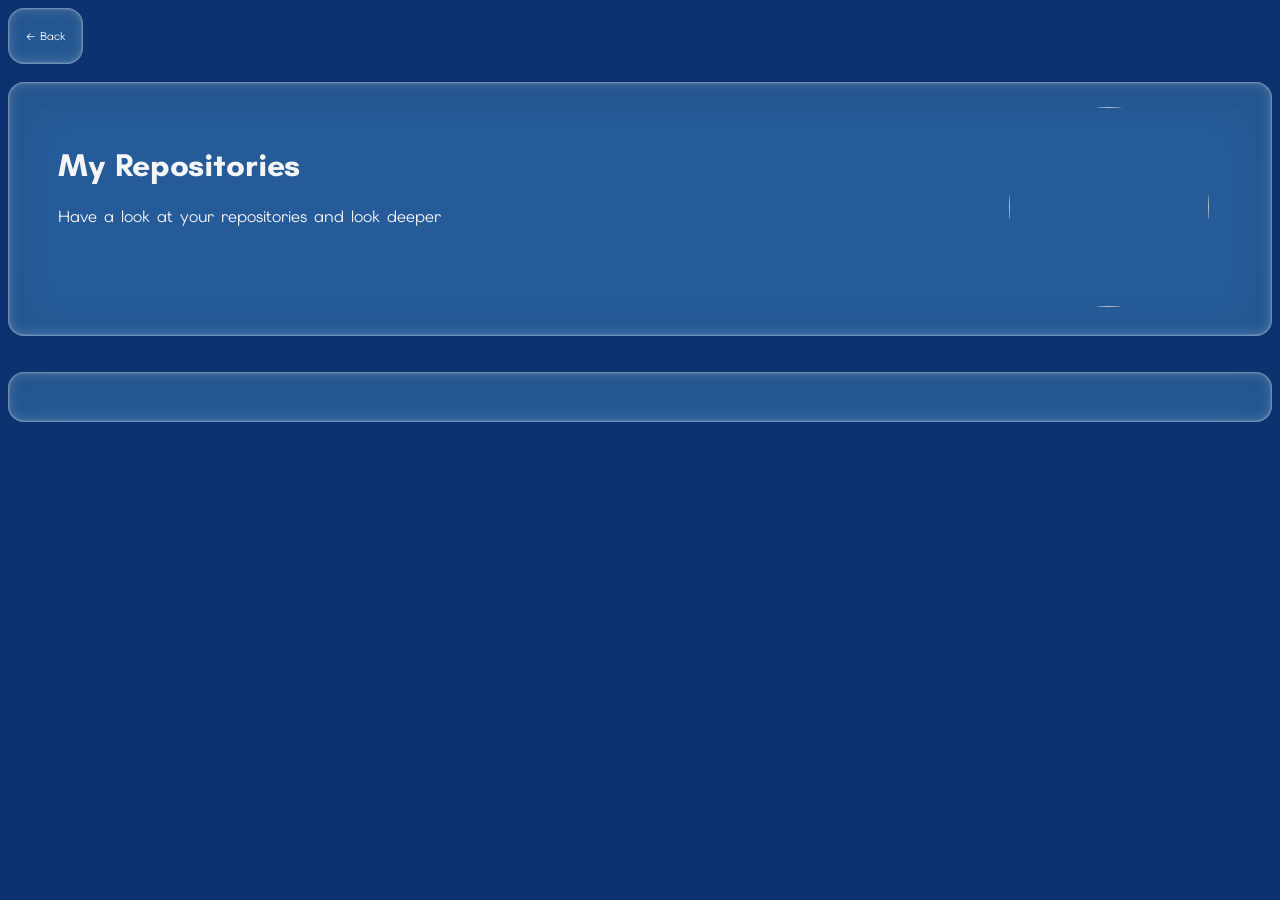
==== repositories.html @ d51d92d3 "Updated Github Info Card and add repositories tracking." ====
<!DOCTYPE html>
<html>
    <head>
        <link rel='stylesheet' href='style.css'>
        <script type="text/javascript" src="https://cdn.canvasjs.com/canvasjs.min.js"></script>
    </head>
    <body>
        <section id='section1' style='display: grid; grid-template-columns: 75px; column-gap: 20px;'>
            <a class='containerdiv' href='index.html' style='padding: 10px !important; border-style: none !important; text-decoration: none; '><p style='text-align: center; font-family: "Elms Sans", sans-serif; font-size: 11px;'>&#8592 Back</p></a>
        </section>
        <br>
        <div class='containerdiv' style='display: grid; grid-template-columns: 25px 4fr 1fr; '>
            <div></div>
            <div style='display: flex grid; align-items: center;'><br>
            <h1>My Repositories </h1>
            <p>Have a look at your repositories and look deeper</p>
            </div>
            <div>
                <img id='avatarimg' style='width: 200px; height: 200px; border-radius: 9999px;'>
            </div>
        </div>
        <br><br>

        <div class='containerdiv' id='repos' style='display: grid; grid-template-columns: 1fr 1fr 1fr; column-gap: 25px; row-gap: 25px;'>
            
        </div>

        <script>
            const username = 'catppuccin';

            async function getGitCards() {

            const response = await fetch(
                `https://api.github.com/users/${username}/repos`
            );

            const repos = await response.json();


            repos.forEach(repo => {

                const card = document.createElement('div');

                card.innerHTML = `
                <div class='containerdiv'>
                    <div style='display:grid; grid-template-columns:1fr 1fr;'>
                        <h2>${repo.name}</h2>
                        <p style='font-size: 15px; text-align:right;'>Explore More &#8594</p>
                    </div>
                    <p>${repo.description || "No description"}</p>

                    <p>Language (Majority): ${repo.language || "Unknown"}</p>
                    <p>Stargazers: ${repo.stargazers_count}</p>
                    <p>Forks: ${repo.forks_count}</p>
                    <p>Issues: ${repo.open_issues_count}</p>
                </div>
                `;

                document.getElementById("repos").appendChild(card);
            });

            document.getElementById('avatarimg').src = repos[0].owner.avatar_url;
        }
        getGitCards();
        </script>
    </body>
</html>
---- style.css ----
@import url('https://fonts.googleapis.com/css2?family=Elms+Sans:ital,wght@0,100..900;1,100..900&family=Teachers:ital,wght@0,400..800;1,400..800&display=swap');

/* Liquid Glass Code */

:root,:host{ 
    --glass-frost: 0.5;
    --glass-saturation: 1.2;
    --filter-id: url(#glass-filter-_r_b_);
}


.liquidglass, .containerdiv, button{
    z-index: 1;
    offset-path: var(--glass-frost);
    background: rgba(70 130 180 / var(--glass-frost, 0));
    -webkit-backdrop-filter: var(--filter-id,url(#glass-filter))saturate(var(--glass-saturation,1));
    backdrop-filter: var(--filter-id, url(#glass-filter)) saturate(var(--glass-saturation, 1));
    box-shadow: inset 0 0 2px 1px #ffffff59, inset 0 0 10px 4px #ffffff26, inset 0 4px 16px #11111a0d, inset 0 8px 24px #11111a0d, inset 0 6px 56px #11111a0d;
    box-shadow: inset 0 0 2px 1px lab(100% 0 0 / .35), inset 0 0 10px 4px lab(100% 0 0 / .15), inset 0 4px 16px lab(5.32203% 1.61424 -5.88284 / .0509804), inset 0 8px 24px lab(5.32203% 1.61424 -5.88284 / .0509804), inset 0 6px 56px lab(5.32203% 1.61424 -5.88284 / .0509804);
    border-radius: calc(16px * var(--brm));
    transition: border-radius 0.5s;
    corner-shape: squircle;
    padding: 25px;
    color: whitesmoke;
}

button {
  z-index: 1;
  offset-path: var(--glass-frost);
  background: rgba(70 130 180 / var(--glass-frost, 0));
  -webkit-backdrop-filter: var(--filter-id,url(#glass-filter))saturate(var(--glass-saturation,1));
  backdrop-filter: var(--filter-id, url(#glass-filter)) saturate(var(--glass-saturation, 1));
  box-shadow: inset 0 0 2px 1px #ffffff59, inset 0 0 10px 4px #ffffff26, inset 0 4px 16px #11111a0d, inset 0 8px 24px #11111a0d, inset 0 6px 56px #11111a0d;
  box-shadow: inset 0 0 2px 1px lab(100% 0 0 / .35), inset 0 0 10px 4px lab(100% 0 0 / .15), inset 0 4px 16px lab(5.32203% 1.61424 -5.88284 / .0509804), inset 0 8px 24px lab(5.32203% 1.61424 -5.88284 / .0509804), inset 0 6px 56px lab(5.32203% 1.61424 -5.88284 / .0509804);
  border-radius: calc(8px * var(--brm));
  transition: border-radius 1s;
  corner-shape: squircle;
  padding: 25px;
  color: whitesmoke;
}

.containerdiv:hover, .liquidglass:hover{
  border-radius: calc(32px * var(--brm));
  corner-shape: squircle;
}

button:hover {
  border-radius: calc(50px * var(--brm));
  corner-shape: squircle;
  box-shadow: inset 0 0 2px 1px #ffffff59, inset 0 0 10px 4px #ffffff26, inset 0 4px 16px #11111a0d, inset 0 8px 24px #11111a0d, inset 0 6px 56px #11111a0d;
  box-shadow: inset 0 0 2px 1px lab(100% 0 0 / .35), inset 0 0 15px 5px lab(100% 0 0 / .15), inset 0 6px 22px lab(5.32203% 1.61424 -5.88284 / .0509804), inset 0 8px 24px lab(5.32203% 1.61424 -5.88284 / .0509804), inset 0 6px 56px lab(5.32203% 1.61424 -5.88284 / .0509804);
}


/* Squircle Corner Code */

:root {
  --brm: 1;
}

@supports (corner-shape: squircle) {
  :root {
    --brm: 2;
  }
}

/* Regular */

body {
    background-color: rgb(12, 51, 111);
    color:aliceblue;
}


h1, h2, h3, h4 {
  font-family: 'Teachers', sans-serif;
}

p, button {
  font-family: 'Elms Sans', sans-serif;
}

section {
  display: grid;
  grid-template-columns: 1fr 1fr 1fr;
  grid-column-gap: 40px;
}

#section1 div {
  height: 300px;
}
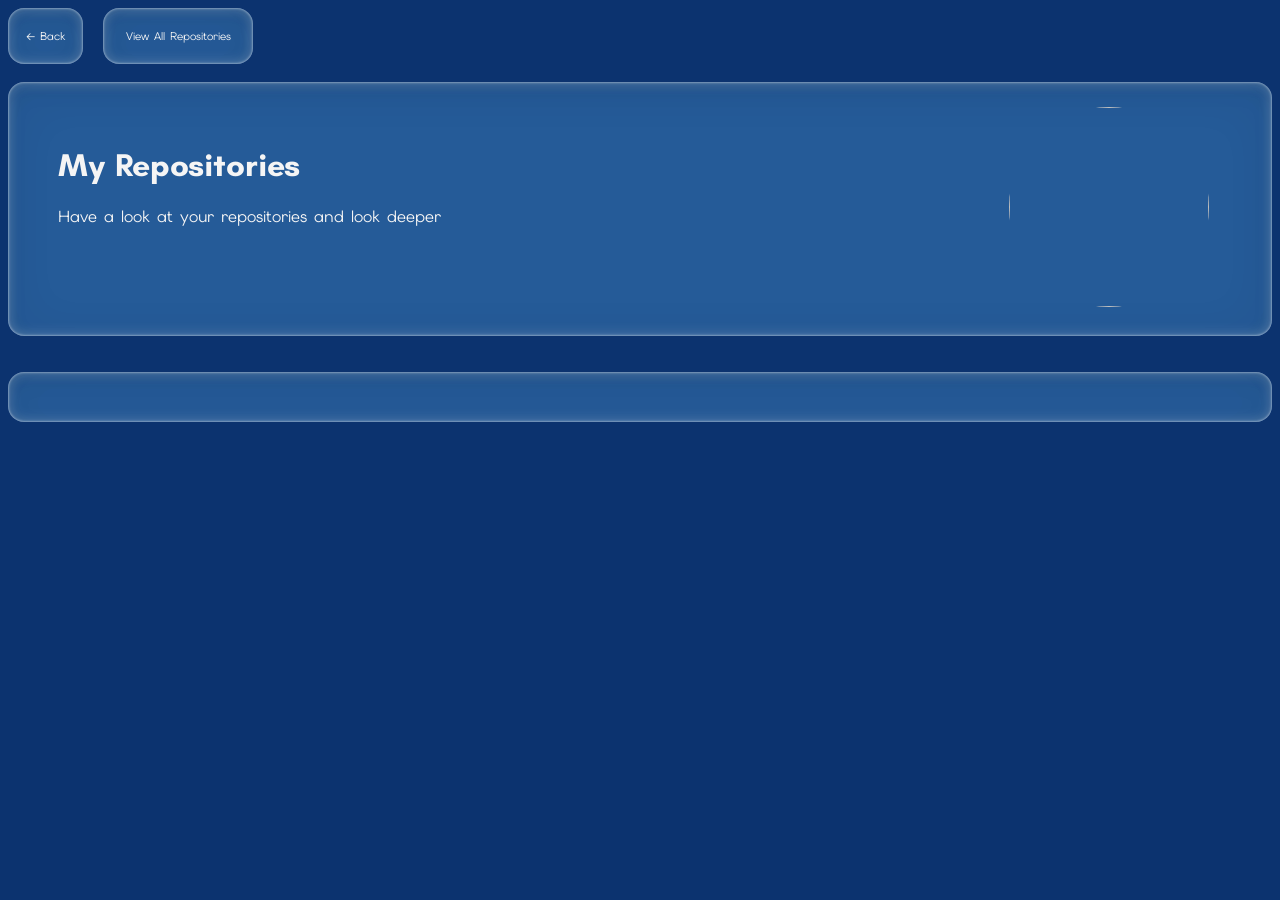
==== commit 046fb91e: "Added "View All Repositories" button, added default messages when API returns null and also added up" ====
--- a/repositories.html
+++ b/repositories.html
@@ -4,14 +4,15 @@
         <link rel='stylesheet' href='style.css'>
         <script type="text/javascript" src="https://cdn.canvasjs.com/canvasjs.min.js"></script>
     </head>
-    <body>
-        <section id='section1' style='display: grid; grid-template-columns: 75px; column-gap: 20px;'>
+    <body onload='getGitCards()'>
+        <section id='section1' style='display: grid; grid-template-columns: 75px 150px; column-gap: 20px;'>
             <a class='containerdiv' href='index.html' style='padding: 10px !important; border-style: none !important; text-decoration: none; '><p style='text-align: center; font-family: "Elms Sans", sans-serif; font-size: 11px;'>&#8592 Back</p></a>
+            <button class='containerdiv' onclick='showall()' style='padding: 10px !important; border-style: none !important; text-decoration: none; '><p style='text-align: center; font-family: "Elms Sans", sans-serif; font-size: 11px;'>View All Repositories</p></button>
         </section>
         <br>
         <div class='containerdiv' style='display: grid; grid-template-columns: 25px 4fr 1fr; '>
             <div></div>
-            <div style='display: flex grid; align-items: center;'><br>
+            <div style='align-items: center;'><br>
             <h1>My Repositories </h1>
             <p>Have a look at your repositories and look deeper</p>
             </div>
@@ -21,12 +22,11 @@
         </div>
         <br><br>
 
-        <div class='containerdiv' id='repos' style='display: grid; grid-template-columns: 1fr 1fr 1fr; column-gap: 25px; row-gap: 25px;'>
-            
-        </div>
-
+        <div class='containerdiv' id='repos' style='display: grid; grid-template-columns: 1fr 1fr 1fr; column-gap: 25px; row-gap: 25px;'></div>
+        <div class='containerdiv' id='reposanalytics' style='opacity: 0;'></div>
         <script>
-            const username = 'catppuccin';
+
+            const username = localStorage.getItem("username");
 
             async function getGitCards() {
 
@@ -36,23 +36,22 @@
 
             const repos = await response.json();
 
-
             repos.forEach(repo => {
 
                 const card = document.createElement('div');
 
                 card.innerHTML = `
                 <div class='containerdiv'>
-                    <div style='display:grid; grid-template-columns:1fr 1fr;'>
+                    <div style='display:grid; grid-template-columns:2fr 1fr; column-gap:13px;'>
                         <h2>${repo.name}</h2>
-                        <p style='font-size: 15px; text-align:right;'>Explore More &#8594</p>
+                        <button style='font-size: 15px; border:0px white none; padding:2px !important;' onclick='getRepoInfo("${repo.name}")'>Check Out &#8594</button>
                     </div>
                     <p>${repo.description || "No description"}</p>
 
                     <p>Language (Majority): ${repo.language || "Unknown"}</p>
-                    <p>Stargazers: ${repo.stargazers_count}</p>
-                    <p>Forks: ${repo.forks_count}</p>
-                    <p>Issues: ${repo.open_issues_count}</p>
+                    <div style='display:grid; grid-template-columns:30px 30px; align-items:center; column-gap:10px;'><img src='Icons/stars.png' style='width:30px; border-radius:16px; corner-shape:squircle;'>  <p>${repo.stargazers_count}</p></div>
+                    <div style='display:grid; grid-template-columns:30px 30px; align-items:center; column-gap:10px;'><img src='Icons/watchers.png' style='width:30px; border-radius:16px; corner-shape:squircle;'>  <p>${repo.watchers}</p></div>
+                    <div style='display:grid; grid-template-columns:30px 30px; align-items:center; column-gap:10px;'><img src='Icons/forks.png' style='width:30px; border-radius:16px; corner-shape:squircle;'>  <p>${repo.forks_count}</p></div>
                 </div>
                 `;
 
@@ -60,8 +59,188 @@
             });
 
             document.getElementById('avatarimg').src = repos[0].owner.avatar_url;
+            }
+
+            function timeDiff(time) {
+                const now = new Date();
+                const timethen = new Date(time);
+                const diffindays = (now - timethen) / 1000 / 60 / 60 / 24;
+
+                if (diffindays < 1) {
+                    return `${Math.floor((now - timethen) / 1000 / 60 / 60)} hours ago`;
+                } else if (diffindays < 365) {
+                    return `${Math.floor((now - timethen) / 1000 / 60 / 60 / 24)} days ago`;
+                } else {
+                    return `${Math.floor((now - timethen) / 1000 / 60 / 60 / 24 / 365)} years ago`;
+                }
+            }
+
+            async function getRepoInfo(repo_clicked){
+                const username = localStorage.getItem("username");
+
+                document.getElementById('repos').style.opacity = 0;
+                document.getElementById('repos').style.display = 'none';
+
+                const reposanalyser = document.getElementById('reposanalytics');
+                reposanalyser.style.opacity = 1;
+                reposanalyser.style.display = 'grid';
+
+
+                // Get Main Repo Info
+
+                const response = await fetch(
+                    `https://api.github.com/users/${username}/repos`
+                );
+
+                const repos = await response.json();
+
+                const index = Object.values(repos).map(repo => repo.name).indexOf(repo_clicked);
+
+                const repoclicked = repo_clicked;
+
+                // Get Commit Info
+
+                const commitresponse = await fetch(
+                    `https://api.github.com/repos/${username}/${repo_clicked}/commits`
+                );
+
+                let commits = await commitresponse.json();
+
+                // Get Languages Info
+
+                const languages = await fetch(
+                    `${repos[index].languages_url}`
+                );
+
+                const languagesdata = await languages.json();
+
+                // Get Events Info
+
+                const eventsresponse = await fetch(
+                    `https://api.github.com/repos/${username}/${repo_clicked}/events`
+                );
+
+                const events = await eventsresponse.json();
+
+                // Commits Sorting
+
+                let allcommits = `<ul>`;
+
+                for (let i = 0; i < commits.length; i++) {
+                    allcommits += `<li>${commits[i].commit.author.name} - ${commits[i].commit.message}</li>`;
+                }
+
+                allcommits += `</ul>`;
+
+                // Events Sorting
+
+                let allevents = ``;
+
+                for (let i = 0; i < events.length; i++) {
+                    allevents += ` - A ${events[i].type} was issued by ${events[i].actor.login} around ${timeDiff(events[i].created_at)}`;
+                }
+
+
+                // Languages sorting
+
+                const langlistnum = Object.values(languagesdata);
+
+                const total = Object.values(languagesdata).reduce((sum, value) => sum + value, 0);
+
+                const result = Object.entries(languagesdata).map(([label, value]) => ({
+                    y: Number(((value / total) * 100).toFixed(2)),
+                    label: label
+                }));
+
+
+
+                reposanalyser.innerHTML = `
+                <h1>${repoclicked} <span style='font-size:14px; align-items:center; background-color:green; border: 1px green solid; padding:2px;'>${repos[index].private ? 'Private' : 'Public'}</span></h1>
+                <p>${repos[index].description || 'No description'}</p>
+                <div class='containerdiv' style='display:grid; grid-template-columns:100px 100px 100px 220px 250px 200px; font-size:15px; align-items:center;'>
+                    <div style='display:grid; grid-template-columns:30px 30px; align-items:center; column-gap:10px;'><img src='Icons/stars.png' style='width:30px; border-radius:16px; corner-shape:squircle;'>  <p>${repos[index].stargazers_count}</p></div>
+                    <div style='display:grid; grid-template-columns:30px 30px; align-items:center; column-gap:10px;'><img src='Icons/watchers.png' style='width:30px; border-radius:16px; corner-shape:squircle;'>  <p>${repos[index].watchers}</p></div>
+                    <div style='display:grid; grid-template-columns:30px 30px; align-items:center; column-gap:10px;'><img src='Icons/forks.png' style='width:30px; border-radius:16px; corner-shape:squircle;'>  <p>${repos[index].forks_count}</p></div>
+                    <div><p><strong>Created:</strong> ${timeDiff(repos[index].created_at)}</p></div>
+                    <div><p><strong>Last Pushed At:</strong> ${timeDiff(repos[index].pushed_at)}</p></div>
+                    <div><p><strong>License:</strong> ${repos[index].license?.name || 'No License'}</p></div>
+                </div>
+                <br><br>
+                <div style='display:grid; grid-template-columns: 2fr 1fr; column-gap:35px;'>
+                    <div style='display:grid; grid-template-columns:1fr 1fr; column-gap:35px;' class='containerdiv'>
+                        <div>
+                            <h3>Repository Details</h3>    
+                            <div style='display:grid; grid-template-columns:1fr 1fr; column-gap:15px;'>
+                                <div style='display:grid; grid-template-columns:1fr;'>
+                                    <div id='chartContainer'></div>
+                                </div>
+                                <div>
+                                    
+                                </div>
+                            </div>
+                        </div>
+                        <div></div>
+                    </div>
+                    <div class='containerdiv' style='display:grid;>
+                        <div class='containerdiv'>
+                            <h3>Recent Activity:</h3>
+                            <p>${allevents || 'There is no activity for this repository'}</p>
+                        </div>
+                    </div>
+                </div><br><br>
+                <div style='display:grid; grid-template-columns:1fr 1fr;'>
+                    <div class='containerdiv'>
+                        <h3>Recent Commits:</h3>
+                        <p style='display:grid; grid-template-columns:1fr 1fr;'><ul>${allcommits || 'No Commits have been done to this repository yet'}</ul></p>
+                    </div>
+                </div>
+                `;
+
+                // Charts
+                createlanguagepi(result)
+            }
+
+            function showall() {
+                document.getElementById('repos').style.opacity = 1;
+                document.getElementById('repos').style.display = 'grid';
+
+                const reposanalyser = document.getElementById('reposanalytics');
+                reposanalyser.style.opacity = 0;
+                document.getElementById('reposanalytics').style.display = 'none';
+            }
+        </script>
+        <script>
+
+            async function createlanguagepi(languages) {
+
+            var chart = new CanvasJS.Chart("chartContainer", {
+            animationEnabled: true,
+            title:{
+            text:"Coding Languages Usage",
+            fontFamily: "'Elms Sans', sans-serif",
+            },
+            data: [{
+                type: "pie",
+                indexLabelFontSize: 11,
+                indexLabelFontFamily: "'Elms Sans', sans-serif",
+                radius: 80,
+                indexLabel: "{label} - {y}",
+                yValueFormatString: "###0.0\"%\"",
+                click: explodePie,
+                dataPoints: languages
+            }]
+        });
+        chart.render();
+
+        function explodePie(e) {
+            for(var i = 0; i < e.dataSeries.dataPoints.length; i++) {
+                if(i !== e.dataPointIndex)
+                    e.dataSeries.dataPoints[i].exploded = false;
+            }
         }
-        getGitCards();
+            chart.render();
+
+            }
         </script>
     </body>
 </html>
--- a/style.css
+++ b/style.css
@@ -76,7 +76,7 @@
   font-family: 'Teachers', sans-serif;
 }
 
-p, button {
+p, button, label, input, li {
   font-family: 'Elms Sans', sans-serif;
 }
 
@@ -90,3 +90,15 @@
   height: 300px;
 }
 
+#chartContainer {
+    width: 300px;
+    height: 280px;
+
+    border-radius: 24px;
+    corner-shape: squircle;
+    overflow: hidden;
+
+    background-color: rgba(255, 255, 255, 0.35);
+    backdrop-filter: blur(20px);
+    -webkit-backdrop-filter: blur(20px);
+}
